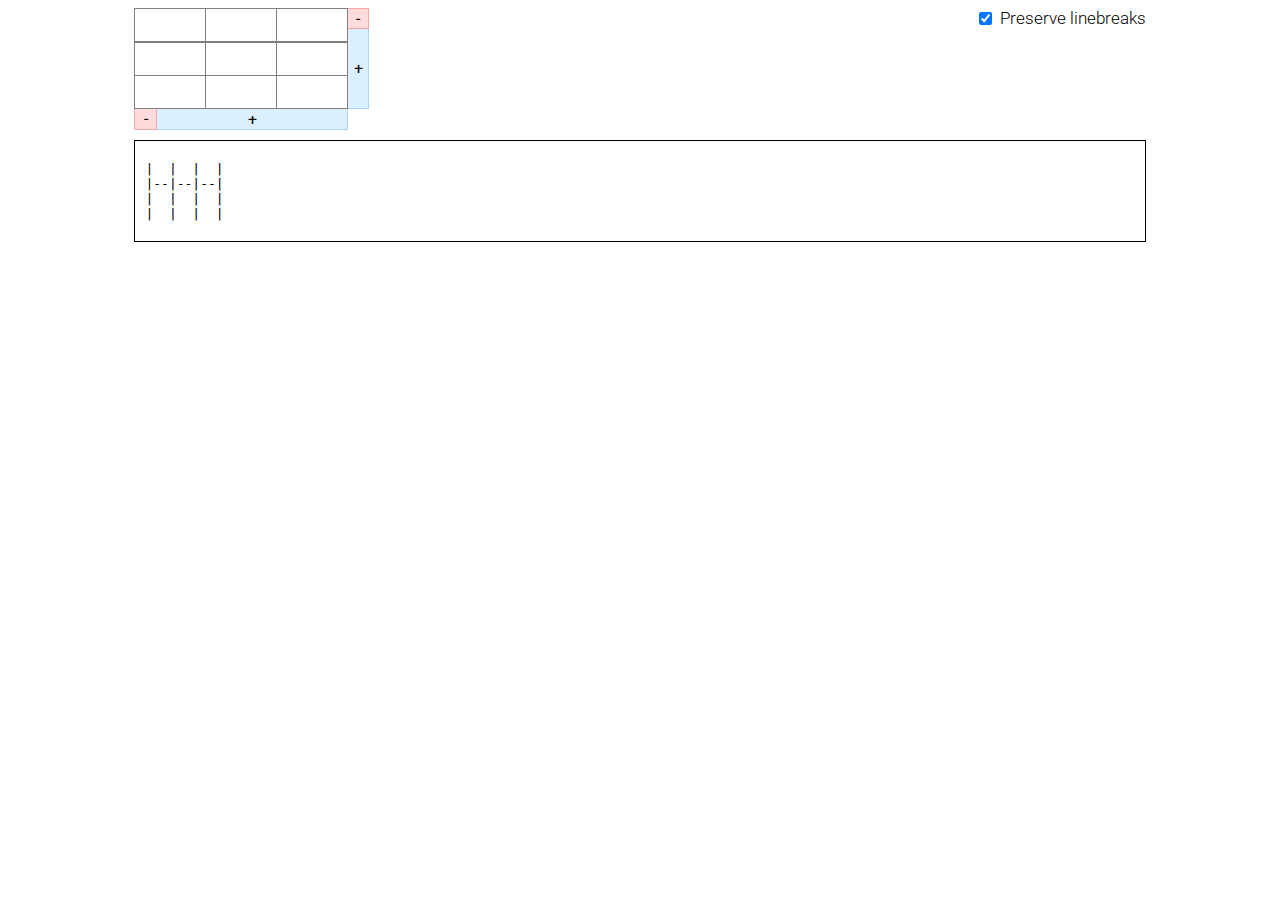
==== WebContent/index.html @ 92e10310 "Extract CSS and JS to external files." ====
<html>
<head>
    <title>Table Markdown Generator Tool</title>
    <link rel="stylesheet" href="assets/styles.css"/>
</head>
<body>
    <div class="container">
        <div class="top-row">
            <div>
                <div class="table-container">
                    <div style="display:flex">
                        <table>
                            <tr>
                                <td contenteditable></td>
                                <td contenteditable></td>
                                <td contenteditable></td>
                            </tr>
                            <tr>
                                <td contenteditable></td>
                                <td contenteditable></td>
                                <td contenteditable></td>
                            </tr>
                            <tr>
                                <td contenteditable></td>
                                <td contenteditable></td>
                                <td contenteditable></td>
                            </tr>
                        </table>
                        <div class="table-column-controls">
                            <div class="table-button table-remove table-remove-column">-</div>
                            <div class="table-button table-add table-add-column">+</div>
                        </div>
                    </div>
                    <div style="display:flex">
                        <div class="table-row-controls" style="display:flex; flex:1">
                            <div class="table-button table-remove table-remove-row">-</div>
                            <div class="table-button table-add table-add-row">+</div>
                        </div>
                        <div style="width:21px"></div>
                    </div>
                </div>
            </div>
            <div class="options">
                <div class="options-list">
                    <div class="option">
                        <input type="checkbox" data-prop="preserve_linebreaks" checked>Preserve linebreaks
                    </div>
                </div>
            </div>
        </div>
        <div id="resultarea">
            <pre id="result">|  |  |  |
|--|--|--|
|  |  |  |
|  |  |  |</pre>
        </div>
    </div>
    <script src="assets/jquery_3.5.1.min.js"></script>
    <script src="assets/script.js"></script>
</body>

</html>
---- WebContent/assets/styles.css ----
@import url('https://fonts.googleapis.com/css?family=Roboto:100,200,300,400,500,600,700,800,900');

body {
    font-family: Roboto;
}

.container {
    width: 80%;
    margin: auto;
}

table {
    border-collapse: collapse;
    font-family: system-ui;
    font-size: 13px;
    z-index: 1;
}

table td {
    padding: 8.5px 10px;
    min-width: 50px;
    height: 30px;
    border: 1px solid grey;
}

table td:focus {
    border-color: #59a4de;
    box-shadow: rgb(0, 116, 204, 0.15) 0px 0px 0px 4px;
    outline: 0;
}

.table-add-column {
    width: 20px;
    display: flex;
    justify-content: center;
    align-items: center;
    background-color: #dbefff;
    border: 1px solid #a7d6fc;
    border-left: none;
    border-top: none;
    flex: 1;
}

.table-remove-column {
    background-color: #ffdbdb;
    border: 1px solid #fca7a7;
    text-align: center;
    border-left: none;
}

.table-add-row {
    height: 20px;
    display: flex;
    justify-content: center;
    align-items: center;
    background-color: #dbefff;
    border: 1px solid #a7d6fc;
    border-top: none;
    flex: 1;
    border-left: none;
}

.table-remove-row {
    background-color: #ffdbdb;
    border: 1px solid #fca7a7;
    width: 21px;
    text-align: center;
    border-top: none;
}

.table-container {
    display: inline-block;
}

.table-button {
    user-select: none;
    transition: 0.2s;
    cursor: pointer;
}

.table-add:hover {
    background-color: #a7d6fc;
}

.table-remove:hover {
    background-color: #fca7a7;
}

.table-column-controls {
    display: flex;
    flex-direction: column;
}

tr:first-child {
    font-weight: bold;
}

#resultarea {
    padding: 20px 10px;
    border: 1px solid;
}

#result {
    margin: 0;
}

tr:first-of-type {
    border-bottom: 2px solid grey;
}

.options .options-list .option {
    display: flex;
    justify-content: right;
    align-items: center;
    font-weight: 300;
    font-size: 17px;
}

.options .options-list .option input[type="checkbox"] {
    margin-right: 7.5px;
}

.top-row {
    display: flex;
    margin-bottom:10px;
}

.top-row>div {
    flex: 1;
}
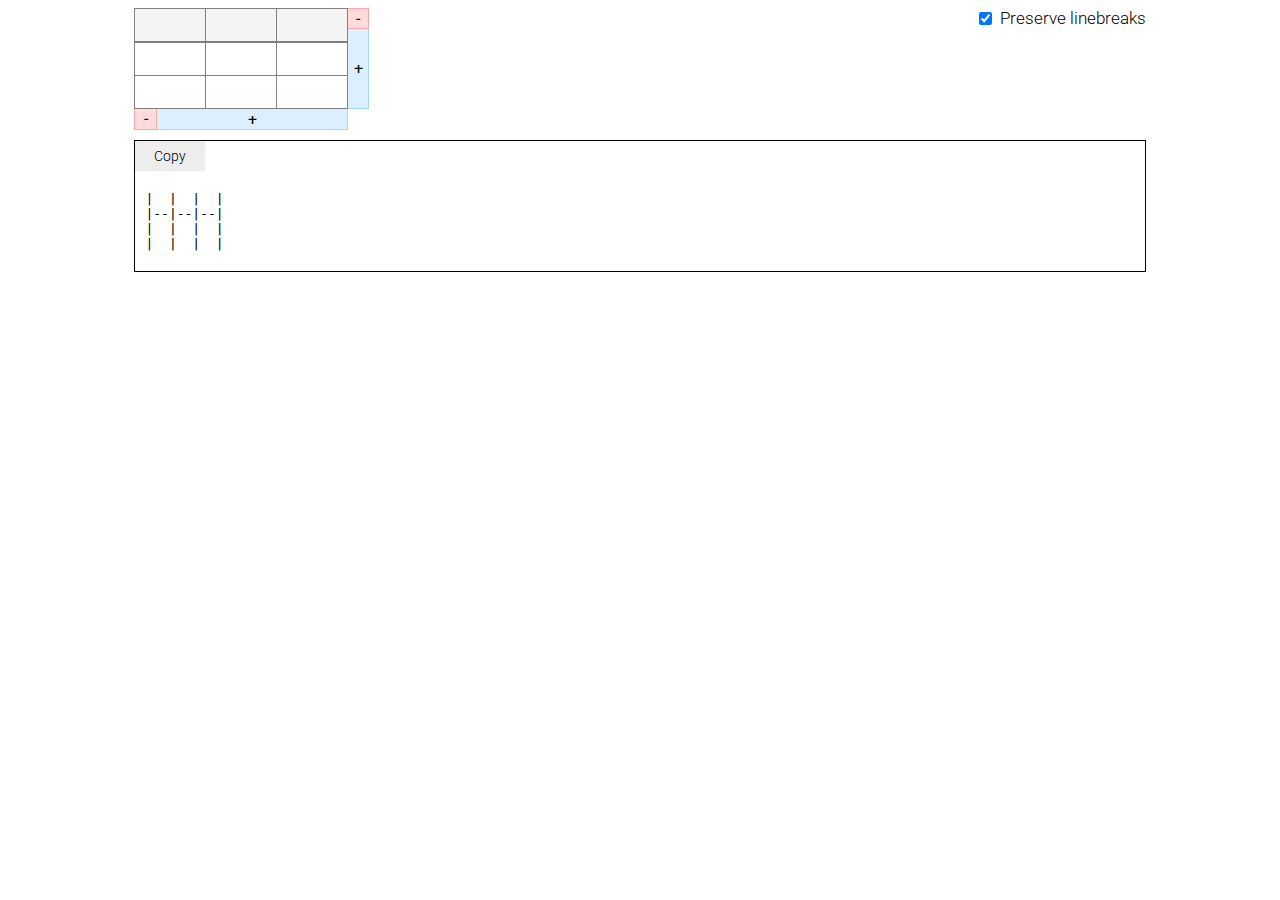
==== commit de62a4a8: "Add copy button, styled table headings." ====
--- a/WebContent/index.html
+++ b/WebContent/index.html
@@ -49,6 +49,9 @@
             </div>
         </div>
         <div id="resultarea">
+            <div class="toolbar">
+                <div id="copybutton">Copy</div>
+            </div>
             <pre id="result">|  |  |  |
 |--|--|--|
 |  |  |  |
--- a/WebContent/assets/styles.css
+++ b/WebContent/assets/styles.css
@@ -1,5 +1,4 @@
 @import url('https://fonts.googleapis.com/css?family=Roboto:100,200,300,400,500,600,700,800,900');
-
 body {
     font-family: Roboto;
 }
@@ -95,17 +94,9 @@
     font-weight: bold;
 }
 
-#resultarea {
-    padding: 20px 10px;
-    border: 1px solid;
-}
-
-#result {
-    margin: 0;
-}
-
 tr:first-of-type {
     border-bottom: 2px solid grey;
+    background-color: #f4f4f4;
 }
 
 .options .options-list .option {
@@ -122,9 +113,33 @@
 
 .top-row {
     display: flex;
-    margin-bottom:10px;
+    margin-bottom: 10px;
 }
 
 .top-row>div {
     flex: 1;
+}
+
+#resultarea {
+    border: 1px solid;
+    position: relative;
+}
+
+#result {
+    padding: 20px 10px;
+    margin: 0;
+    overflow: auto;
+}
+
+#copybutton {
+    height: 30px;
+    width: 70px;
+    background-color: #ededed;
+    font-size: 15px;
+    display: flex;
+    align-items: center;
+    justify-content: center;
+    cursor: pointer;
+    font-weight: 300;
+    font-size: 14px;
 }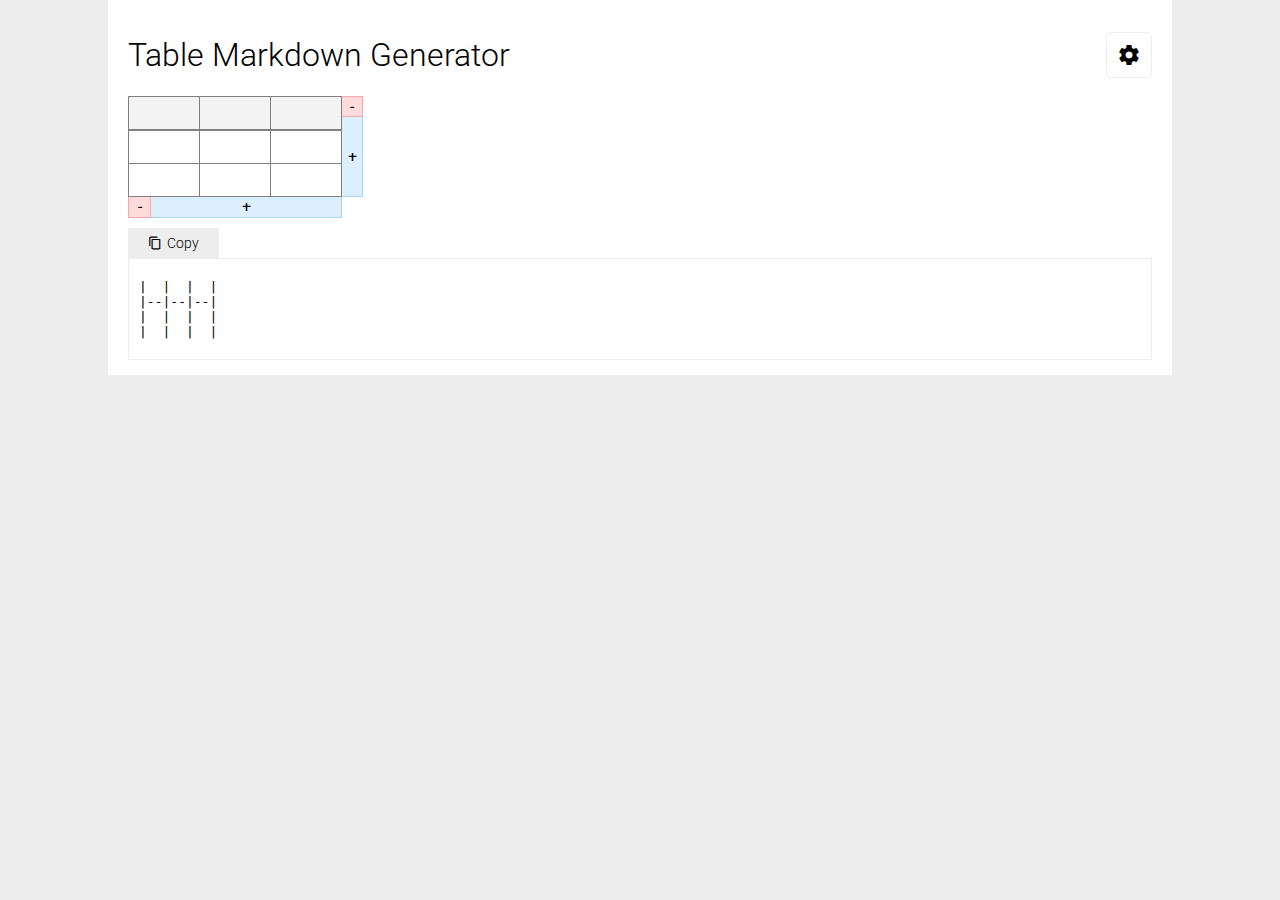
==== commit c3a6ca65: "Style options dropdown." ====
--- a/WebContent/index.html
+++ b/WebContent/index.html
@@ -1,11 +1,29 @@
 <html>
+
 <head>
     <title>Table Markdown Generator Tool</title>
-    <link rel="stylesheet" href="assets/styles.css"/>
+    <link rel="stylesheet" href="assets/styles.css" />
+    <link rel="stylesheet" href="assets/icons/icons.css" />
 </head>
+
 <body>
     <div class="container">
         <div class="top-row">
+            <h1 style="font-weight:300">Table Markdown Generator</h1>
+            <div id="options" class="shadowed-button"><span class="material-icons">settings</span>
+                <div class="options">
+                    <p class="title">Options</p>
+                    <div class="options-list">
+                        <div class="option">
+                            <input type="checkbox" id="preserve_linebreaks" data-prop="preserve_linebreaks" checked>
+                            <label for="preserve_linebreaks">Preserve linebreaks</label>
+                        </div>
+                    </div>
+                    <span class="small-caption">Click outside to close</span>
+                </div>
+            </div>
+        </div>
+        <div class="mid-row">
             <div>
                 <div class="table-container">
                     <div style="display:flex">
@@ -40,18 +58,11 @@
                     </div>
                 </div>
             </div>
-            <div class="options">
-                <div class="options-list">
-                    <div class="option">
-                        <input type="checkbox" data-prop="preserve_linebreaks" checked>Preserve linebreaks
-                    </div>
-                </div>
-            </div>
+        </div>
+        <div class="toolbar">
+            <div id="copybutton" class="btn"><span class="material-icons">content_copy</span> Copy</div>
         </div>
         <div id="resultarea">
-            <div class="toolbar">
-                <div id="copybutton">Copy</div>
-            </div>
             <pre id="result">|  |  |  |
 |--|--|--|
 |  |  |  |
--- a/WebContent/assets/styles.css
+++ b/WebContent/assets/styles.css
@@ -1,11 +1,20 @@
 @import url('https://fonts.googleapis.com/css?family=Roboto:100,200,300,400,500,600,700,800,900');
 body {
     font-family: Roboto;
+    height: 100%;
+    margin: auto;
+    background-color: #ededed;
+}
+
+.material-icons {
+    user-select: none;
 }
 
 .container {
     width: 80%;
     margin: auto;
+    padding: 15px 20px;
+    background-color: white;
 }
 
 table {
@@ -101,7 +110,6 @@
 
 .options .options-list .option {
     display: flex;
-    justify-content: right;
     align-items: center;
     font-weight: 300;
     font-size: 17px;
@@ -111,18 +119,18 @@
     margin-right: 7.5px;
 }
 
-.top-row {
+.mid-row {
     display: flex;
     margin-bottom: 10px;
 }
 
-.top-row>div {
+.mid-row>div {
     flex: 1;
 }
 
 #resultarea {
-    border: 1px solid;
     position: relative;
+    border: 1px solid #ededed;
 }
 
 #result {
@@ -131,15 +139,84 @@
     overflow: auto;
 }
 
-#copybutton {
+.top-row {
+    display: flex;
+    align-items: center;
+    justify-content: space-between;
+}
+
+#options {
+    padding: 10px;
+    border: 1px solid #ededed;
+    border-radius: 5px;
+    cursor: pointer;
+    transition: 0.2s;
+    position: relative;
+}
+
+#options:hover {
+    background-color: #ededed;
+}
+
+.options {
+    display: none;
+    position: absolute;
+    right: 0px;
+    top: 0px;
+    background-color: white;
+    z-index: 1;
+    border-radius: 4px;
+    padding: 10px 20px;
+    min-width: 200px;
+    box-shadow: 0px 8px 10px 1px rgb(0 0 0 / 14%), 0px 3px 14px 2px rgb(0 0 0 / 12%), 0px 5px 5px -3px rgb(0 0 0 / 20%);
+    text-align: center;
+}
+
+.options .options-list {
+    padding-bottom: 10px;
+}
+
+.options .options-list .option label {
+    flex: 1;
+    text-align: left;
+    padding-left: 10px;
+}
+
+.options .title {
+    margin-top: 5px;
+    text-align: left;
+    font-size: 18px;
+    font-weight: 300;
+    color: grey;
+}
+
+.small-caption {
+    color: grey;
+    font-size: 13px;
+}
+
+.toolbar {
+    display: flex;
+}
+
+.toolbar .btn {
     height: 30px;
-    width: 70px;
+    padding:0 20px;
     background-color: #ededed;
-    font-size: 15px;
     display: flex;
     align-items: center;
     justify-content: center;
     cursor: pointer;
     font-weight: 300;
     font-size: 14px;
+    margin:0 10px;
+}
+
+.toolbar .btn:first-child{
+    margin-left:0;
+}
+
+.toolbar .btn .material-icons {
+    font-size: 14px;
+    margin-right: 5px;
 }--- a/WebContent/assets/icons/icons.css
+++ b/WebContent/assets/icons/icons.css
@@ -0,0 +1,24 @@
+@charset "UTF-8";
+/* fallback */
+@font-face {
+  font-family: 'Material Icons';
+  font-style: normal;
+  font-weight: 400;
+  src: url(icons.woff2) format('woff2');
+}
+
+.material-icons {
+  font-family: 'Material Icons';
+  font-weight: normal;
+  font-style: normal;
+  font-size: 24px;
+  line-height: 1;
+  letter-spacing: normal;
+  text-transform: none;
+  display: inline-block;
+  white-space: nowrap;
+  word-wrap: normal;
+  direction: ltr;
+  -webkit-font-feature-settings: 'liga';
+  -webkit-font-smoothing: antialiased;
+}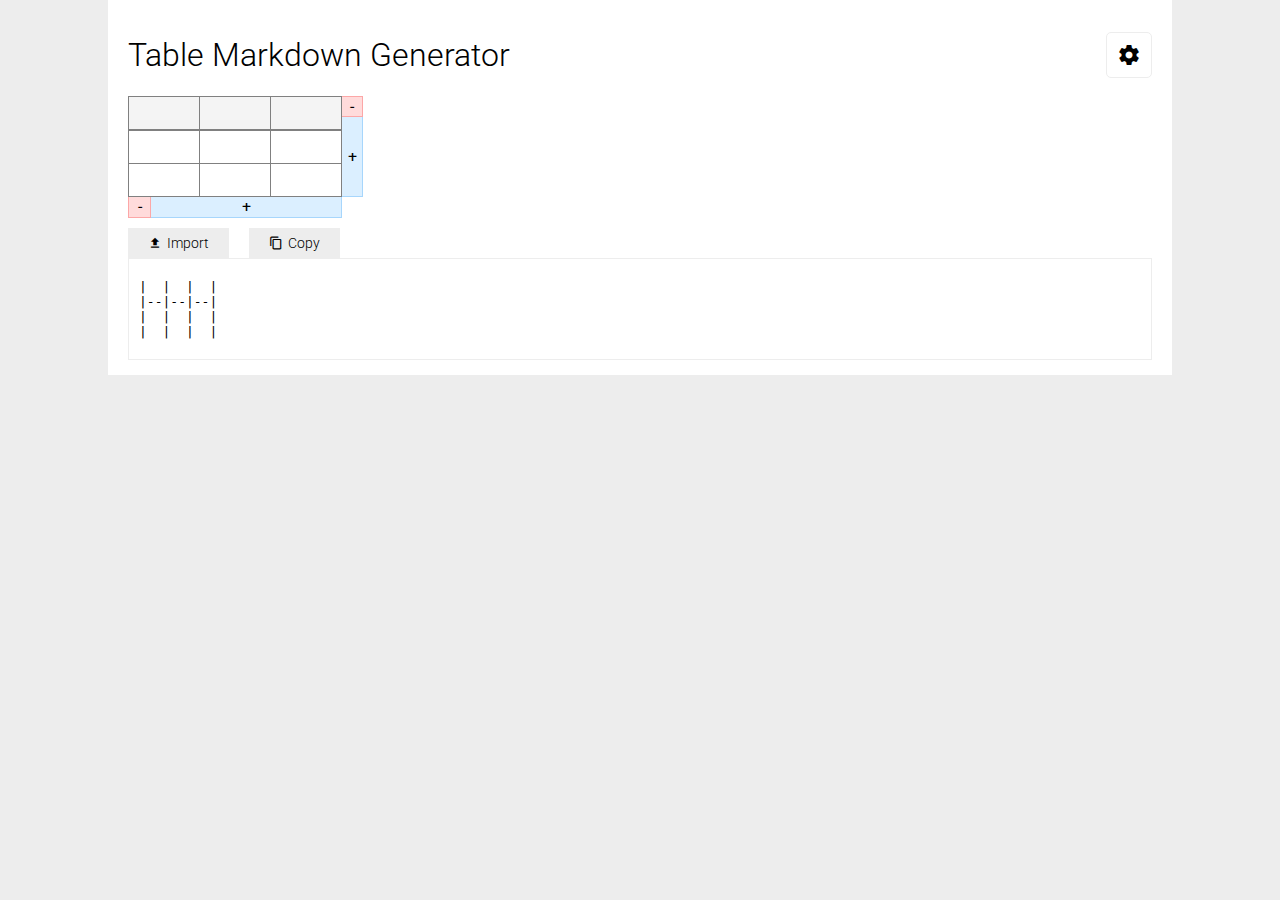
==== commit 41e07827: "Added table import functionality." ====
--- a/WebContent/index.html
+++ b/WebContent/index.html
@@ -60,6 +60,7 @@
             </div>
         </div>
         <div class="toolbar">
+            <div id="importbutton" class="btn"><span class="material-icons">file_upload</span> Import</div>
             <div id="copybutton" class="btn"><span class="material-icons">content_copy</span> Copy</div>
         </div>
         <div id="resultarea">
@@ -69,6 +70,23 @@
 |  |  |  |</pre>
         </div>
     </div>
+    <div class="modal" id="import-modal">
+        <div class="modal-content">
+            <span class="material-icons modal-close">close</span>
+            <div class="padded-area">
+                <p class="title">Import Table</p>
+                <span class="warning"><span class="material-icons">warning</span>
+                    This will overwrite previous data in the table</span>
+                <br>
+                <div id="import-area">
+                    <textarea id="import-data"></textarea>
+                </div>
+            </div>
+            <div class="modal-controls">
+                <div id="modal-import-button">Import<span class="material-icons">input</span></div>
+            </div>
+        </div>
+    </div>
     <script src="assets/jquery_3.5.1.min.js"></script>
     <script src="assets/script.js"></script>
 </body>
--- a/WebContent/assets/styles.css
+++ b/WebContent/assets/styles.css
@@ -201,7 +201,7 @@
 
 .toolbar .btn {
     height: 30px;
-    padding:0 20px;
+    padding: 0 20px;
     background-color: #ededed;
     display: flex;
     align-items: center;
@@ -209,14 +209,108 @@
     cursor: pointer;
     font-weight: 300;
     font-size: 14px;
-    margin:0 10px;
-}
-
-.toolbar .btn:first-child{
-    margin-left:0;
+    margin: 0 10px;
+}
+
+.toolbar .btn:first-child {
+    margin-left: 0;
 }
 
 .toolbar .btn .material-icons {
     font-size: 14px;
     margin-right: 5px;
+}
+
+.modal {
+    position: fixed;
+    top: 0;
+    left: 0;
+    height: 100%;
+    width: 100%;
+    display: flex;
+    align-items: center;
+    justify-content: center;
+    pointer-events: none;
+    z-index: 2;
+    background-color: rgb(0, 0, 0, 0.1);
+}
+
+.modal .modal-content{
+    position: relative;
+}
+
+#import-modal {
+    display: none;
+}
+
+#import-modal .modal-content {
+    pointer-events: all;
+    width: 80%;
+    background-color: white;
+    border-radius: 5px;
+    overflow: hidden;
+    box-shadow: 0px 8px 10px 1px rgb(0 0 0 / 14%), 0px 3px 14px 2px rgb(0 0 0 / 12%), 0px 5px 5px -3px rgb(0 0 0 / 20%);
+}
+
+#import-modal .modal-content .padded-area {
+    padding: 20px 15px;
+    padding-bottom: 0;
+    margin-bottom: 10px;
+}
+
+#import-modal .modal-content .title {
+    margin-top: 0;
+    font-size: 25px;
+    font-weight: 300;
+}
+
+#import-modal .modal-content .warning .material-icons {
+    font-size: 20px;
+    vertical-align: bottom;
+    margin-right: 5px;
+}
+
+.warning {
+    color: #CC3300;
+}
+
+#import-area {
+    margin-top: 20px;
+}
+
+#import-data {
+    width: 100%;
+    font-size: 1rem;
+    font-family: courier;
+    height: 300px;
+}
+
+.modal-controls {
+    text-align: right;
+}
+
+.modal-controls #modal-import-button {
+    padding: 10px;
+    background-color: #ededed;
+    cursor: pointer;
+    display: flex;
+    align-items: center;
+    justify-content: center;
+}
+
+.modal-controls #modal-import-button .material-icons {
+    vertical-align: middle;
+    margin-left: 5px;
+}
+
+.modal-close{
+    position: absolute;
+    top: 10px;
+    right: 10px;
+    cursor:pointer;
+    border-radius: 3px;
+}
+
+.modal-close:hover{
+    background-color: #ededed;
 }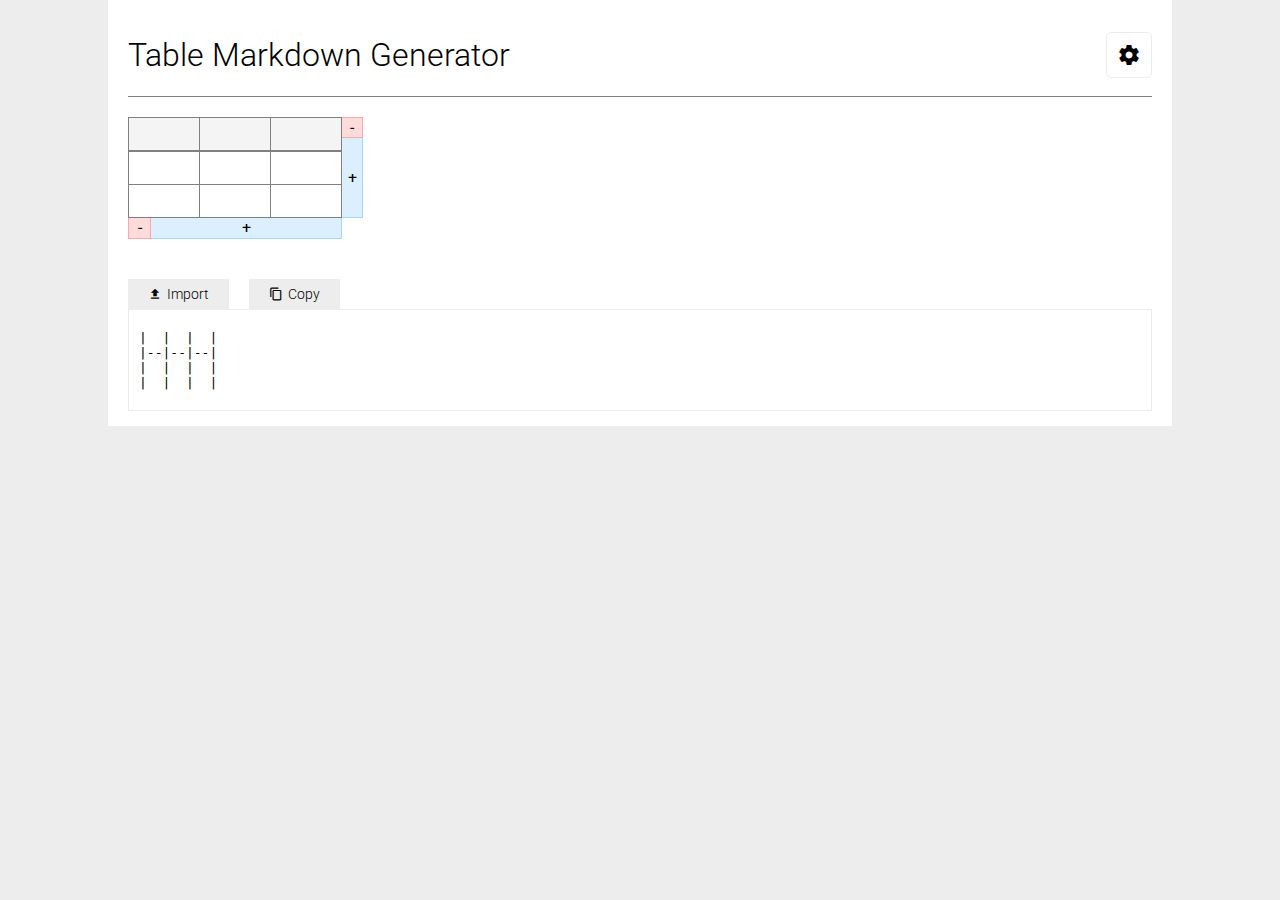
==== commit f39fe0ee: "Added basic table validation during import." ====
--- a/WebContent/index.html
+++ b/WebContent/index.html
@@ -81,6 +81,7 @@
                 <div id="import-area">
                     <textarea id="import-data"></textarea>
                 </div>
+                <p id="import-modal-error" class="warning"></p>
             </div>
             <div class="modal-controls">
                 <div id="modal-import-button">Import<span class="material-icons">input</span></div>
--- a/WebContent/assets/styles.css
+++ b/WebContent/assets/styles.css
@@ -121,7 +121,7 @@
 
 .mid-row {
     display: flex;
-    margin-bottom: 10px;
+    margin-bottom: 40px;
 }
 
 .mid-row>div {
@@ -143,6 +143,8 @@
     display: flex;
     align-items: center;
     justify-content: space-between;
+    border-bottom: 1px solid grey;
+    margin-bottom: 20px;
 }
 
 #options {
@@ -235,7 +237,7 @@
     background-color: rgb(0, 0, 0, 0.1);
 }
 
-.modal .modal-content{
+.modal .modal-content {
     position: relative;
 }
 
@@ -303,14 +305,19 @@
     margin-left: 5px;
 }
 
-.modal-close{
+.modal-close {
     position: absolute;
     top: 10px;
     right: 10px;
-    cursor:pointer;
+    cursor: pointer;
     border-radius: 3px;
 }
 
-.modal-close:hover{
-    background-color: #ededed;
+.modal-close:hover {
+    background-color: #ededed;
+}
+
+#import-modal-error {
+    font-size: 15px;
+    display:none;
 }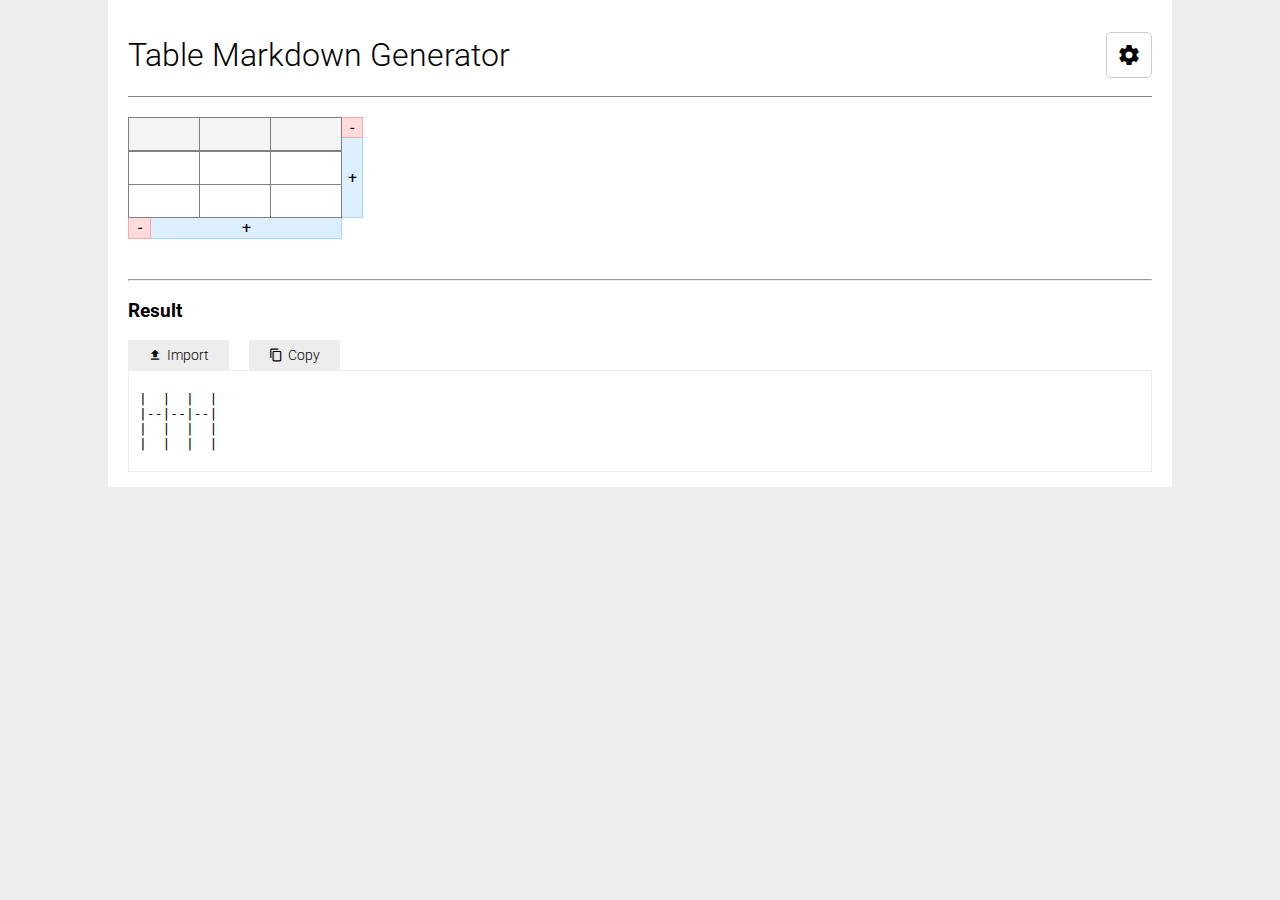
==== commit a34ca1e7: "Option button style adjustments, result area contenteditable." ====
--- a/WebContent/index.html
+++ b/WebContent/index.html
@@ -10,7 +10,8 @@
     <div class="container">
         <div class="top-row">
             <h1 style="font-weight:300">Table Markdown Generator</h1>
-            <div id="options" class="shadowed-button"><span class="material-icons">settings</span>
+            <div id="options">
+                <div class="shadowed-button"><span class="material-icons">settings</span></div>
                 <div class="options">
                     <p class="title">Options</p>
                     <div class="options-list">
@@ -59,12 +60,14 @@
                 </div>
             </div>
         </div>
+        <hr>
+        <h3>Result</h3>
         <div class="toolbar">
             <div id="importbutton" class="btn"><span class="material-icons">file_upload</span> Import</div>
             <div id="copybutton" class="btn"><span class="material-icons">content_copy</span> Copy</div>
         </div>
         <div id="resultarea">
-            <pre id="result">|  |  |  |
+            <pre id="result" contenteditable>|  |  |  |
 |--|--|--|
 |  |  |  |
 |  |  |  |</pre>
--- a/WebContent/assets/styles.css
+++ b/WebContent/assets/styles.css
@@ -122,6 +122,7 @@
 .mid-row {
     display: flex;
     margin-bottom: 40px;
+    overflow:auto;
 }
 
 .mid-row>div {
@@ -147,17 +148,24 @@
     margin-bottom: 20px;
 }
 
-#options {
+#options{
+    position: relative;
+}
+
+.shadowed-button {
     padding: 10px;
-    border: 1px solid #ededed;
+    border: 1px solid #cccccc;
     border-radius: 5px;
     cursor: pointer;
     transition: 0.2s;
-    position: relative;
-}
-
-#options:hover {
-    background-color: #ededed;
+}
+
+.shadowed-button:hover {
+    background-color: #ededed;
+}
+
+.shadowed-button:active{
+    background-color:#cccccc;
 }
 
 .options {
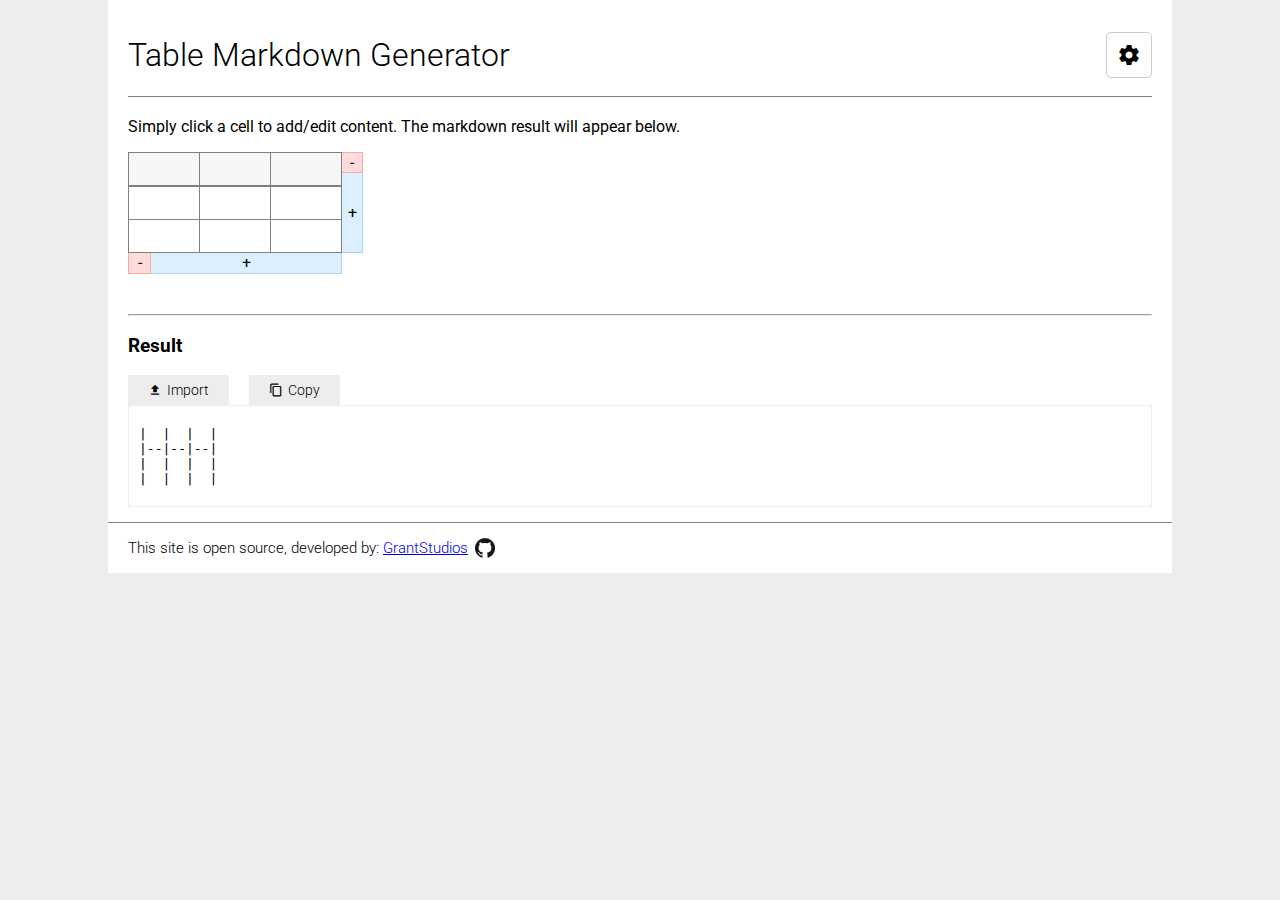
==== commit bdc13305: "Added footer." ====
--- a/WebContent/index.html
+++ b/WebContent/index.html
@@ -8,7 +8,7 @@
 
 <body>
     <div class="container">
-        <div class="top-row">
+        <div class="top-section">
             <h1 style="font-weight:300">Table Markdown Generator</h1>
             <div id="options">
                 <div class="shadowed-button"><span class="material-icons">settings</span></div>
@@ -24,9 +24,10 @@
                 </div>
             </div>
         </div>
-        <div class="mid-row">
-            <div>
-                <div class="table-container">
+        <div class="mid-section">
+            <p class="description">Simply click a cell to add/edit content. The markdown result will appear below.</p>
+            <div class="table-container">
+                <div class="table">
                     <div style="display:flex">
                         <table>
                             <tr>
@@ -61,17 +62,23 @@
             </div>
         </div>
         <hr>
-        <h3>Result</h3>
-        <div class="toolbar">
-            <div id="importbutton" class="btn"><span class="material-icons">file_upload</span> Import</div>
-            <div id="copybutton" class="btn"><span class="material-icons">content_copy</span> Copy</div>
-        </div>
-        <div id="resultarea">
-            <pre id="result" contenteditable>|  |  |  |
+        <div class="bottom-section">
+            <h3>Result</h3>
+            <div class="toolbar">
+                <div id="importbutton" class="btn"><span class="material-icons">file_upload</span> Import</div>
+                <div id="copybutton" class="btn"><span class="material-icons">content_copy</span> Copy</div>
+            </div>
+            <div id="resultarea">
+                <pre id="result" contenteditable>|  |  |  |
 |--|--|--|
 |  |  |  |
 |  |  |  |</pre>
+            </div>
         </div>
+    </div>
+    <div class="footer">
+        This site is open source, developed by: 
+        <a class="github-link" href="https://github.com/GrantStudios">GrantStudios <img src="assets/images/github20.png" class="github-logo"></a>
     </div>
     <div class="modal" id="import-modal">
         <div class="modal-content">
--- a/WebContent/assets/styles.css
+++ b/WebContent/assets/styles.css
@@ -77,6 +77,10 @@
 }
 
 .table-container {
+    overflow: auto;
+}
+
+.table-container .table {
     display: inline-block;
 }
 
@@ -105,7 +109,7 @@
 
 tr:first-of-type {
     border-bottom: 2px solid grey;
-    background-color: #f4f4f4;
+    background-color: #f6f6f6;
 }
 
 .options .options-list .option {
@@ -119,14 +123,12 @@
     margin-right: 7.5px;
 }
 
-.mid-row {
-    display: flex;
+.mid-section {
     margin-bottom: 40px;
-    overflow:auto;
-}
-
-.mid-row>div {
-    flex: 1;
+}
+
+.mid-section .description {
+    font-weight: 400;
 }
 
 #resultarea {
@@ -140,7 +142,7 @@
     overflow: auto;
 }
 
-.top-row {
+.top-section {
     display: flex;
     align-items: center;
     justify-content: space-between;
@@ -148,7 +150,7 @@
     margin-bottom: 20px;
 }
 
-#options{
+#options {
     position: relative;
 }
 
@@ -164,8 +166,8 @@
     background-color: #ededed;
 }
 
-.shadowed-button:active{
-    background-color:#cccccc;
+.shadowed-button:active {
+    background-color: #cccccc;
 }
 
 .options {
@@ -327,5 +329,22 @@
 
 #import-modal-error {
     font-size: 15px;
-    display:none;
+    display: none;
+}
+
+.footer {
+    width: 80%;
+    margin: auto;
+    padding: 15px 20px;
+    background-color: white;
+    border-top: 1px solid grey;
+    font-size: 15px;
+    font-weight: 300;
+}
+
+.github-link{
+    display: inline-flex;
+    align-items: center;
+    width: 112px;
+    justify-content: space-between;
 }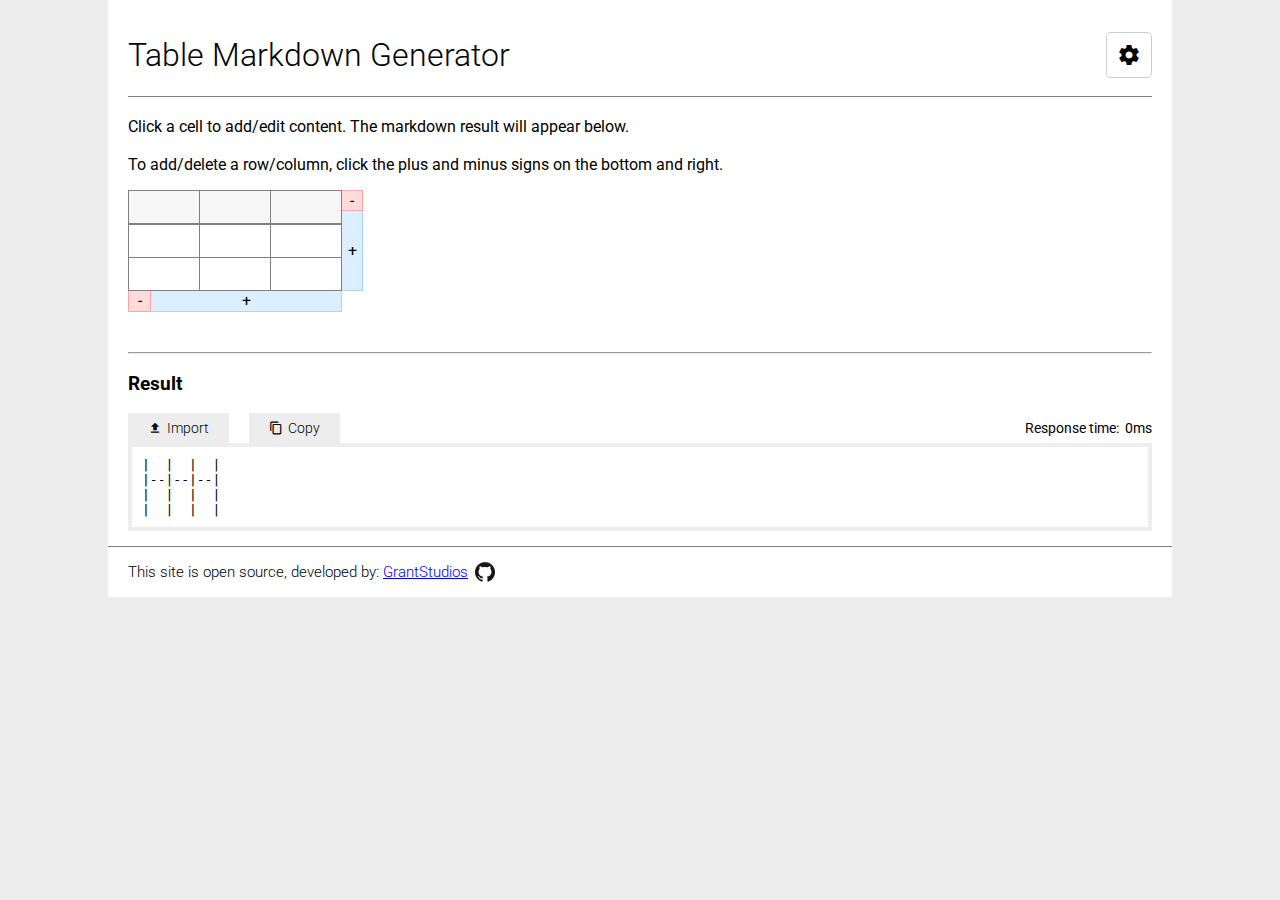
==== commit d7ae0e8a: "Add update response time, revise description." ====
--- a/WebContent/index.html
+++ b/WebContent/index.html
@@ -25,7 +25,8 @@
             </div>
         </div>
         <div class="mid-section">
-            <p class="description">Simply click a cell to add/edit content. The markdown result will appear below.</p>
+            <p class="description">Click a cell to add/edit content. The markdown result will appear below.<br><br>
+                To add/delete a row/column, click the plus and minus signs on the bottom and right.</p>
             <div class="table-container">
                 <div class="table">
                     <div style="display:flex">
@@ -67,6 +68,7 @@
             <div class="toolbar">
                 <div id="importbutton" class="btn"><span class="material-icons">file_upload</span> Import</div>
                 <div id="copybutton" class="btn"><span class="material-icons">content_copy</span> Copy</div>
+                <div id="responsetime">Response time:&nbsp;&nbsp;<span id="responsetime_ms">0</span>ms</div>
             </div>
             <div id="resultarea">
                 <pre id="result" contenteditable>|  |  |  |
@@ -89,7 +91,7 @@
                     This will overwrite previous data in the table</span>
                 <br>
                 <div id="import-area">
-                    <textarea id="import-data"></textarea>
+                    <textarea id="import-data" placeholder="Table markdown..."></textarea>
                 </div>
                 <p id="import-modal-error" class="warning"></p>
             </div>
--- a/WebContent/assets/styles.css
+++ b/WebContent/assets/styles.css
@@ -133,11 +133,11 @@
 
 #resultarea {
     position: relative;
-    border: 1px solid #ededed;
+    border: 4px solid #ededed;
 }
 
 #result {
-    padding: 20px 10px;
+    padding: 10px;
     margin: 0;
     overflow: auto;
 }
@@ -347,4 +347,11 @@
     align-items: center;
     width: 112px;
     justify-content: space-between;
+}
+
+#responsetime{
+    margin-left: auto;
+    display: flex;
+    align-items: center;
+    font-size: 14px;
 }